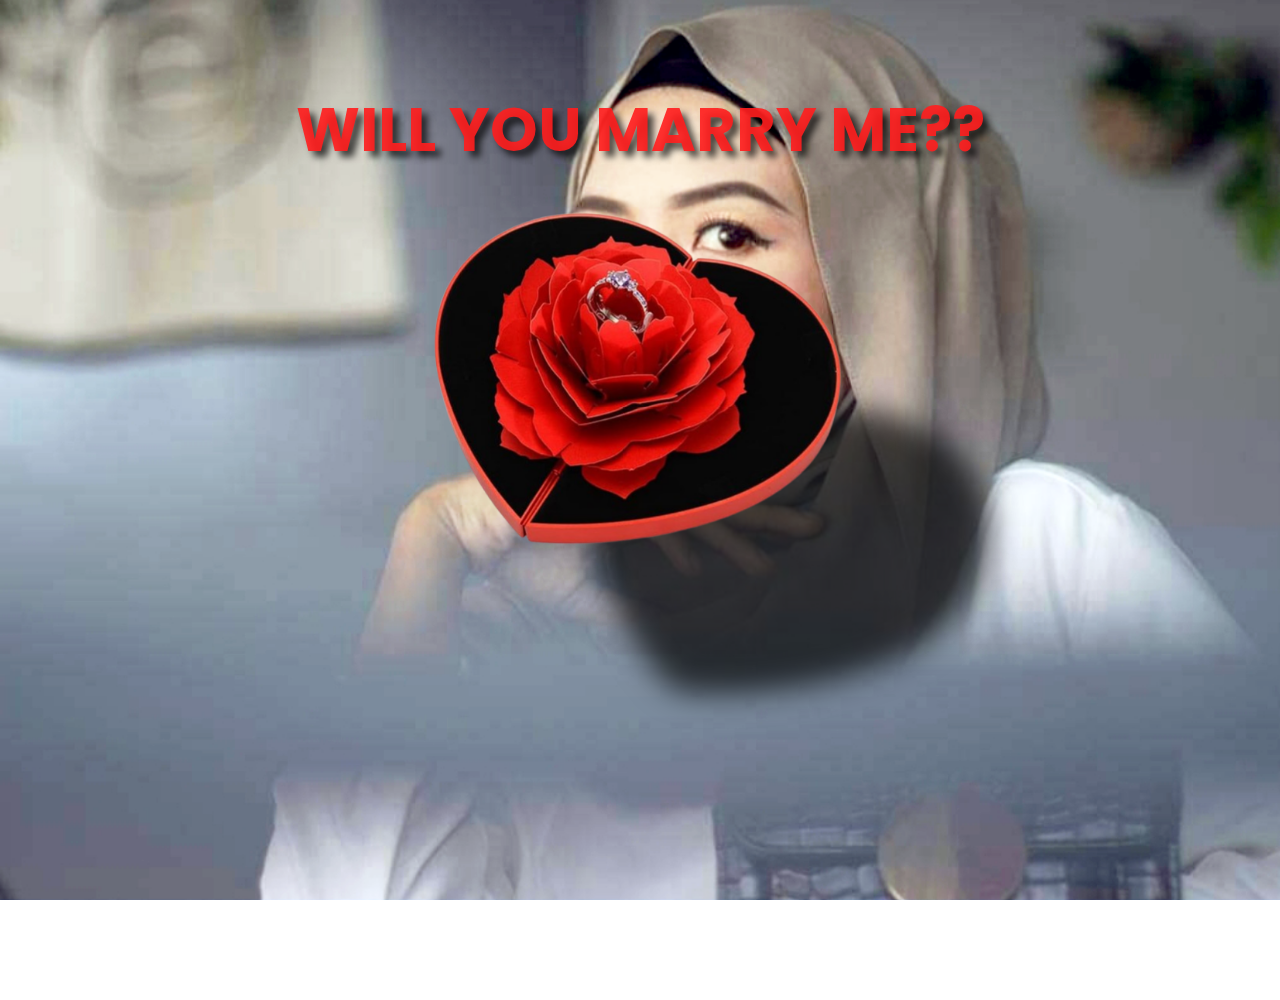
==== index2.html @ f803f63d "first commit" ====
<!DOCTYPE html>
<html lang="en">
  <head>
    <meta charset="UTF-8" />
    <meta name="viewport" content="width=device-width, initial-scale=1.0" />
    <link rel="shortcut icon" type="image/png" href="img/icon.png" />
    <title>Anisya Fitriyah</title>
    <!-- Google Font -->
    <link rel="preconnect" href="https://fonts.googleapis.com" />
    <link rel="preconnect" href="https://fonts.gstatic.com" crossorigin />
    <link
      href="https://fonts.googleapis.com/css2?family=Poppins:wght@300;400&display=swap"
      rel="stylesheet"
    />
    <!-- AOS -->
    <link rel="stylesheet" href="https://unpkg.com/aos@next/dist/aos.css" />
    <!-- CSS -->
    <link rel="stylesheet" href="style/style.css" />
  </head>
  <body>
    <audio id="music" controls autoplay hidden>
      <source src="music2.mp3" type="audio/mpeg" />
    </audio>
    <div class="container">
      <div class="first">
        <h1 data-aos="fade-down" data-aos-duration="2000">
          WILL YOU MARRY ME??
        </h1>
        <img
          src="img/love.png"
          alt="For You"
          data-aos="fade-up"
          data-aos-duration="3000"
          data-aos-delay="500"
        />
      </div>
    </div>

    <!-- ScriptAOS -->
    <script src="https://unpkg.com/aos@next/dist/aos.js"></script>
    <script>
      AOS.init();
    </script>
  </body>
</html>
---- style/style.css ----
/* http://meyerweb.com/eric/tools/css/reset/ 
   v2.0 | 20110126
   License: none (public domain)
*/

html,
body,
div,
span,
applet,
object,
iframe,
h1,
h2,
h3,
h4,
h5,
h6,
p,
blockquote,
pre,
a,
abbr,
acronym,
address,
big,
cite,
code,
del,
dfn,
em,
img,
ins,
kbd,
q,
s,
samp,
small,
strike,
strong,
sub,
sup,
tt,
var,
b,
u,
i,
center,
dl,
dt,
dd,
ol,
ul,
li,
fieldset,
form,
label,
legend,
table,
caption,
tbody,
tfoot,
thead,
tr,
th,
td,
article,
aside,
canvas,
details,
embed,
figure,
figcaption,
footer,
header,
hgroup,
menu,
nav,
output,
ruby,
section,
summary,
time,
mark,
audio,
video {
  margin: 0;
  padding: 0;
  border: 0;
  font-size: 100%;
  font: inherit;
  vertical-align: baseline;
}
/* HTML5 display-role reset for older browsers */
article,
aside,
details,
figcaption,
figure,
footer,
header,
hgroup,
menu,
nav,
section {
  display: block;
}
body {
  line-height: 1;
}
ol,
ul {
  list-style: none;
}
blockquote,
q {
  quotes: none;
}
blockquote:before,
blockquote:after,
q:before,
q:after {
  content: "";
  content: none;
}
table {
  border-collapse: collapse;
  border-spacing: 0;
}

body {
  font-family: "Poppins", sans-serif;
  margin: 0;
  background: url(../img/bg.png) fixed;
  background-repeat: no-repeat;
  background-size: cover;
}

.container {
  height: 100vh;
  margin: 0 auto;
  position: relative;
  text-align: center;
}

.container > div {
  left: 0;
  right: 0;
  top: 20vh;
}

.one {
  margin-top: 125px;
  color: #262424;
  font-size: 5rem;
  font-weight: bolder;
  text-shadow: 10px 10px 8px rgba(0, 0, 0, 0.7);
}

.one img {
  width: 70vw;
}

.one .hi {
  width: 15vw;
}

.two {
  margin-top: 160px;
  font-size: 2rem;
  font-weight: lighter;
}

.three {
  margin-top: 300px;
  font-size: 3rem;
}

.three span {
  font-size: 0.5em;
  vertical-align: super;
}

.four .text-box {
  border: 3px solid #aaa;
  border-radius: 10px;
  margin: 20px auto 0;
  padding: 10px;
  position: relative;
  width: 600px;
  line-height: 30px;
}

.text-box p {
  overflow: hidden;
  margin-bottom: 20px;
  text-align: left;
  text-align: justify;
  font-size: 18px;
  line-height: 1.7;
  color: #1c1a1a;
  text-indent: 50px;
}

.text-box p span {
  font-weight: bold;
  font-size: larger;
  color: #f90e0e;
}

.idea-1 {
  margin-top: 200px;
  font-size: 2rem;
}

.idea-1 span {
  font-weight: bold;
  color: #ff0000;
}

.idea-2 {
  margin-top: 25px;
  font-size: 2rem;
}

.idea-3 {
  margin-top: 200px;
  font-weight: bold;
  font-size: 4rem;
}

.idea-3 span {
  color: #ff0000;
}

.six img {
  margin-top: 60px;
  margin-bottom: 100px;
  margin-right: 30px;
  display: inline-block;
  height: 250px;
  box-shadow: 15px 15px 10px rgba(0, 0, 0, 0.7);
}

.seven img {
  margin-top: 30px;
  height: 325px;
  margin-bottom: 100px;
  transition: transform 1s;
}

.seven img:hover {
  transform: scale(1.5);
}

.seven h3 {
  font-size: 2rem;
  font-weight: bolder;
  color: #f50000;
  margin-top: 100px;
  text-shadow: 4px 4px 6px rgba(0, 0, 0, 0.7);
}

/* INDEX2 */
.first h1 {
  margin-top: 100px;
  font-size: 3.8rem;
  font-weight: bolder;
  text-shadow: 6px 6px 7px rgba(0, 0, 0, 0.7);
  color: #ff1e1ee8;
}

.first img {
  margin-top: 50px;
  height: 350px;
  filter: drop-shadow(150px 150px 15px rgba(0, 0, 0, 0.7));
}

@media screen and (max-width: 600px) {
  body {
    background: url(../img/bg.png) fixed;
    background-repeat: no-repeat;
    background-size: cover;
    background-position: 25%;
  }

  .one .greet {
    width: 22vw;
  }
  .one .name {
    width: 90vw;
  }
  .one p {
    margin-bottom: -100px;
    font-size: 1.7rem;
  }
  .three p {
    font-size: 2.1rem;
  }
  .four .text-box {
    width: 75vw;
  }

  .four .text-box p {
    color: #333333;
  }

  .five .idea-3 {
    font-size: 3rem;
  }
  .six .one {
    margin: 30px auto 50px auto;
    display: block;
    width: 300px;
    height: auto;
  }
  .six .two {
    margin: 30px auto 50px auto;
    display: block;
    width: 300px;
    height: auto;
  }
  .six .three {
    margin: 30px auto 50px auto;
    display: block;
    width: 300px;
    height: auto;
  }
  .six .four {
    margin: 30px auto 50px auto;
    display: block;
    width: 300px;
    height: auto;
  }
  .seven img {
    margin-top: 50px;
    width: 200px;
    height: auto;
  }

  .seven .gift {
    width: 270px;
  }
  .container h1 {
    margin-top: 70px;
    font-size: 2.4rem;
  }
  .container img {
    width: 350px;
    height: auto;
  }
}
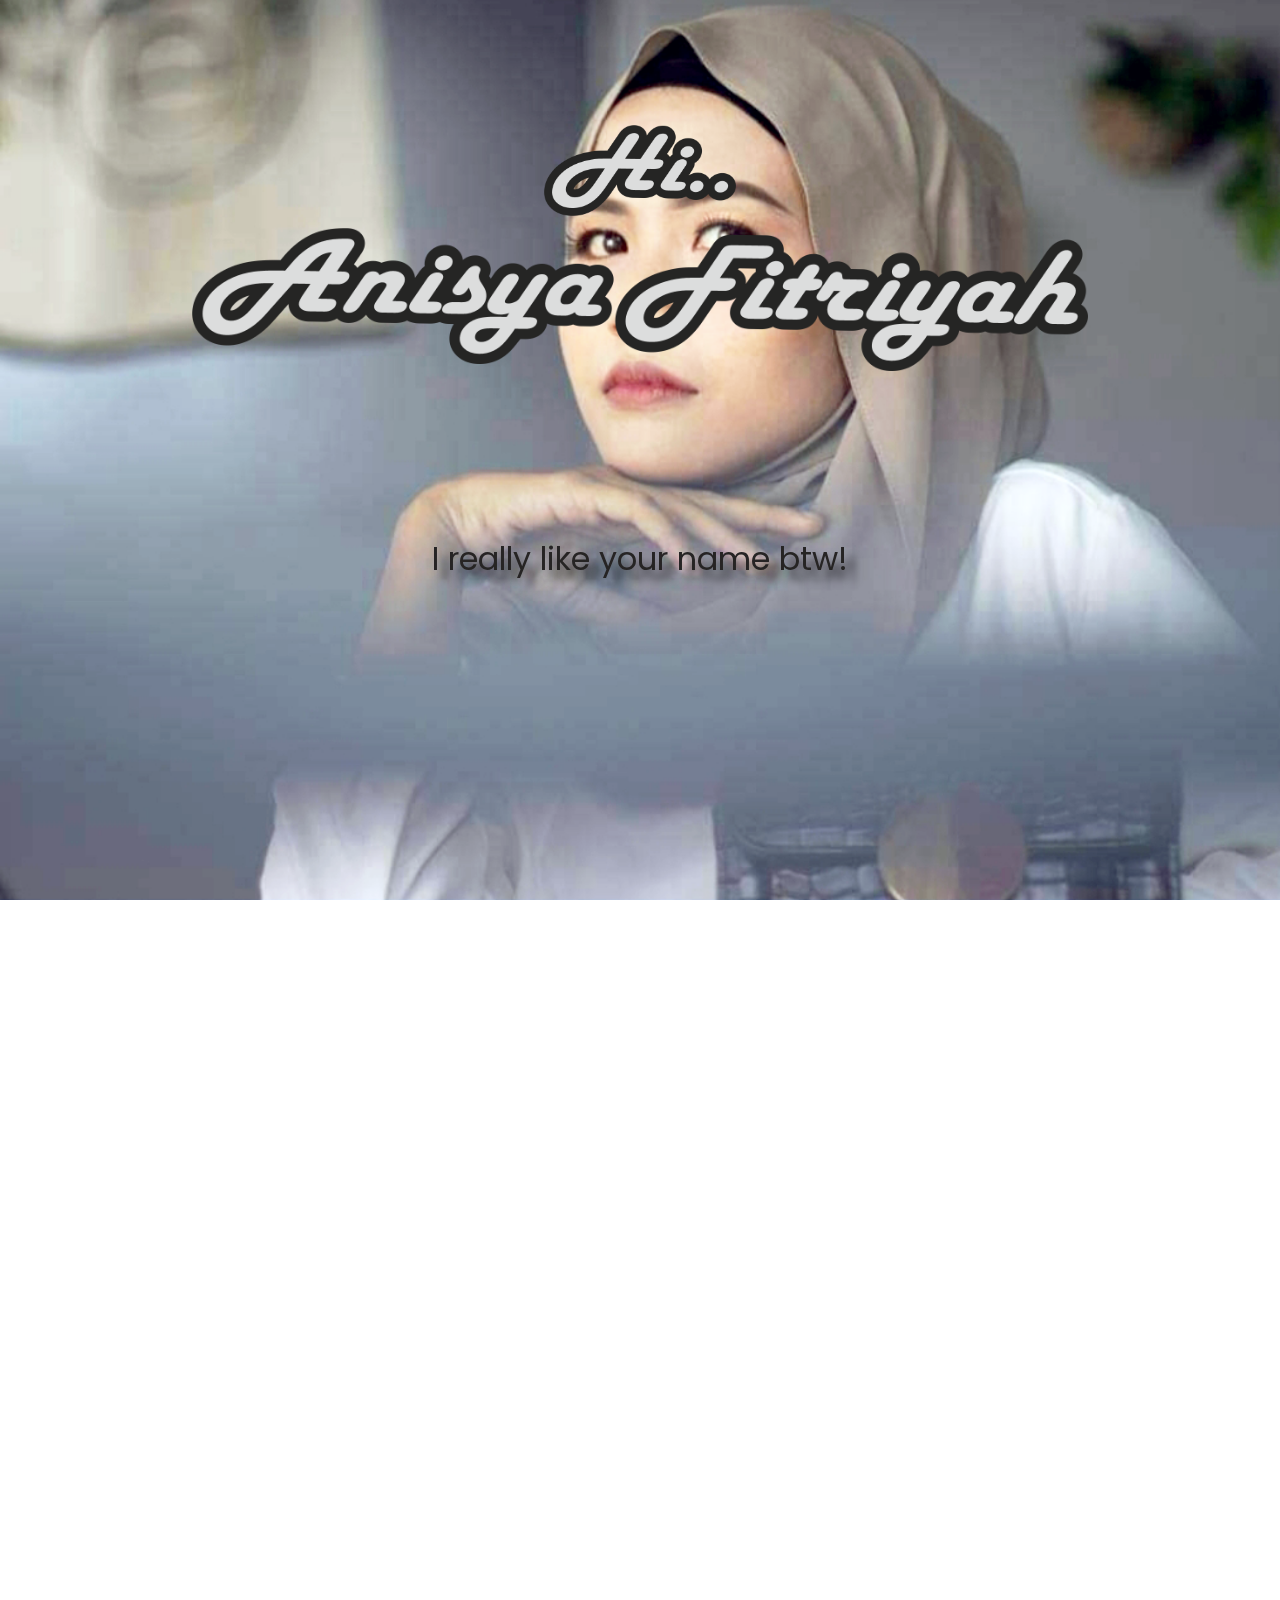
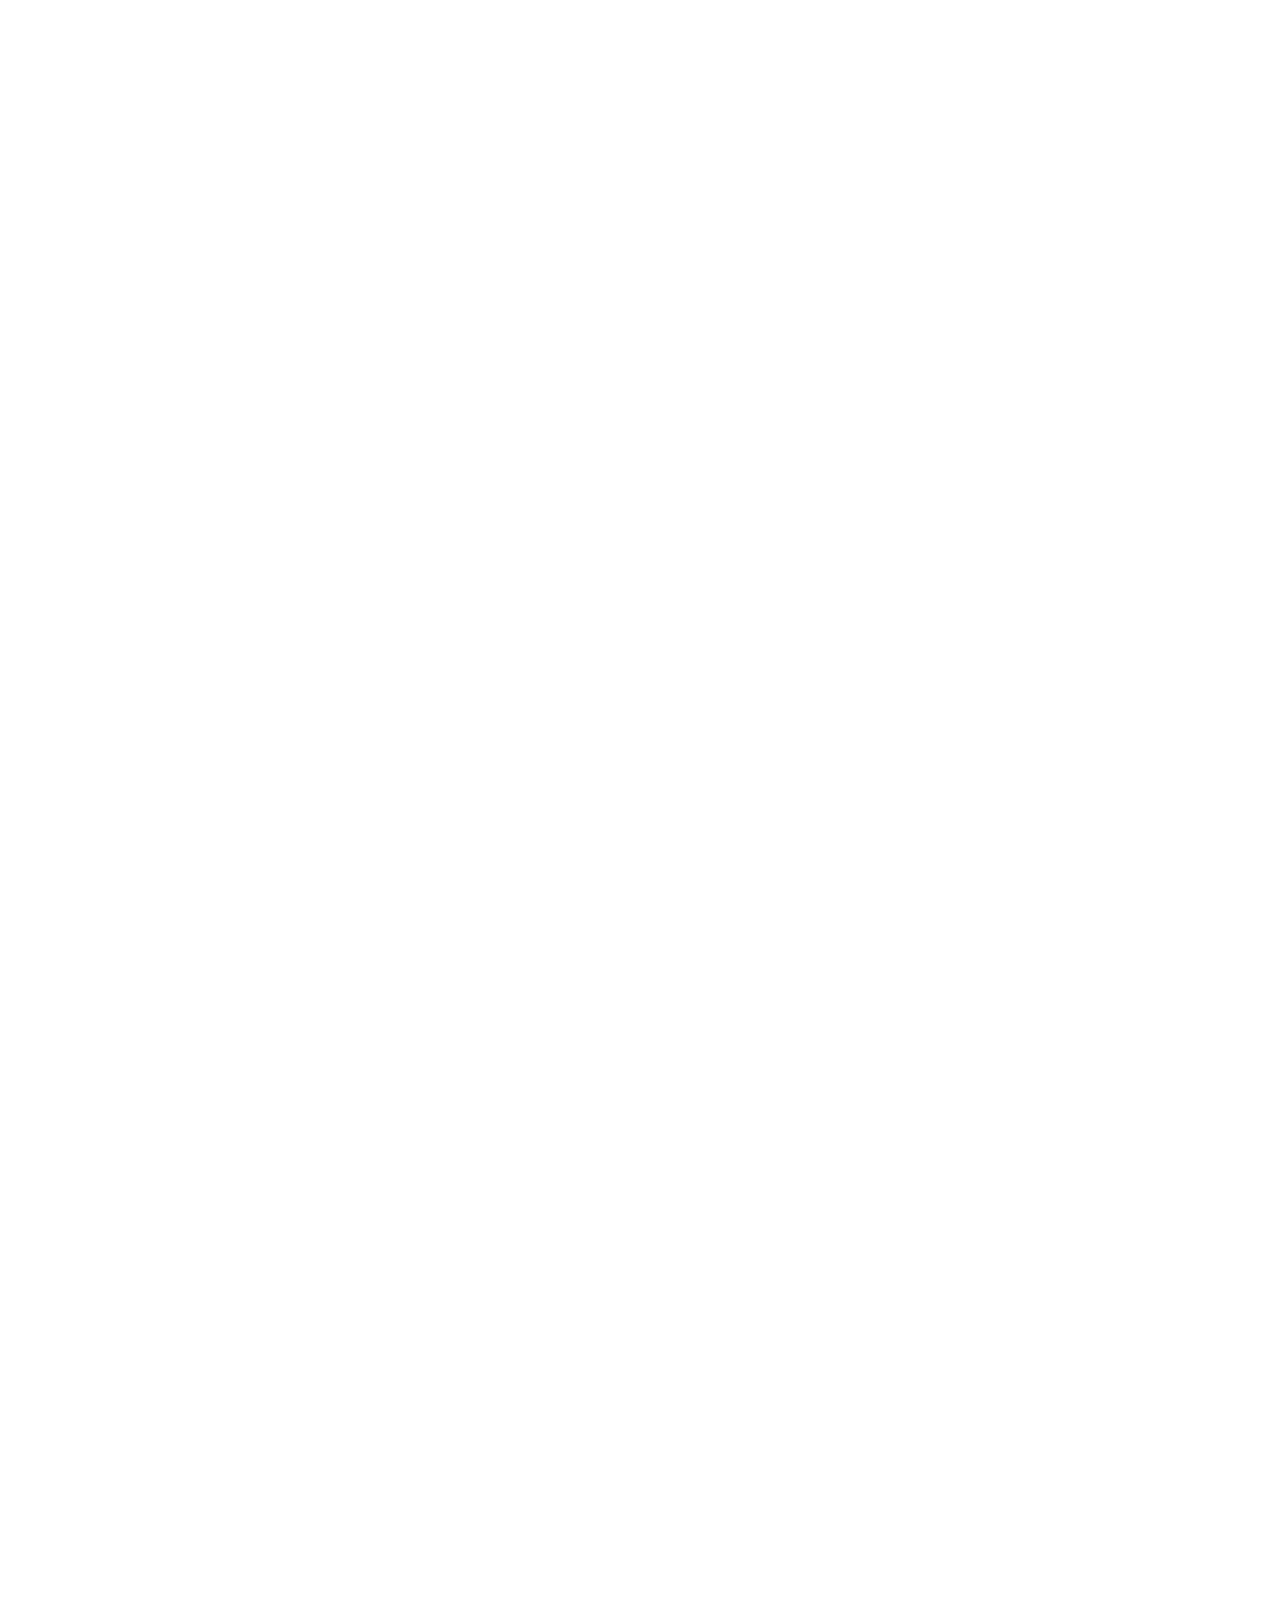
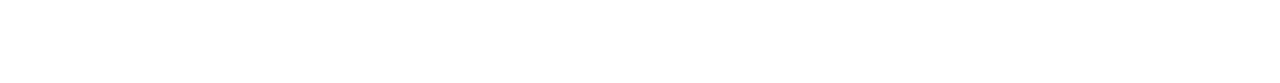
==== commit 81228359: "Rename index.html to index2.html" ====
--- a/index2.html
+++ b/index2.html
@@ -19,20 +19,107 @@
   </head>
   <body>
     <audio id="music" controls autoplay hidden>
-      <source src="music2.mp3" type="audio/mpeg" />
+      <source src="bestDay.ogg" type="audio/ogg" />
+      <source src="bestDay.mp3" type="audio/mpeg" />
     </audio>
     <div class="container">
-      <div class="first">
-        <h1 data-aos="fade-down" data-aos-duration="2000">
-          WILL YOU MARRY ME??
+      <div class="one">
+        <!-- <h1 class="one"> -->
+          <!-- <p>Hi..</p> -->
+          <!-- <span id="name">Anisya Fitriyah !!!</span> -->
+          <img class="greet"
+            src="img/hi.png"
+            alt=""
+            class="hi"
+            data-aos="fade-down"
+            data-aos-duration="1500"
+            data-aos-delay="500"
+          /><br />
+          <img class="name"
+            src="img/name.png"
+            alt=""
+            data-aos="fade-up"
+            data-aos-duration="1500"
+            data-aos-delay="1000"
+          />
         </h1>
-        <img
-          src="img/love.png"
-          alt="For You"
+        <p
+          class="two"
+          id="greetingText"
           data-aos="fade-up"
-          data-aos-duration="3000"
-          data-aos-delay="500"
+          data-aos-duration="1500"
+        >
+          I really like your name btw!
+        </p>
+      </div>
+      <div class="three" data-aos="zoom-in-down" data-aos-duration="1500">
+        <p>It's your birthday 25<span>TH</span> !! :D</p>
+      </div>
+      <div class="four" data-aos="zoom-in-right" data-aos-duration="2000">
+        <div class="text-box">
+          <p class="hbd-chatbox">
+            <span>Happy Birthday to someone truly speciall !!</span> May your day be as bright and beautiful as your smile. Selamat merayakan keberhasilan-keberhasilan berikutnya. Selamat berpetualang di level kehidupan selanjutnya. Selamat berperang dengan pernyataan <span>"KAPAN"</span> yang tak ada ujungnya. Selamat berjuang di kehidupan selanjutnya.
+            <p>Selamat bertambah usia di hari jadimu ini aku banyak menitipkan doa untukmu. Semoga kehawatiran dan kecemasan akan masa depan segera reda. Semoga apa yang sedang kamu kerjakan diberikan kelancaran dan tidak terlalu memikirkan apa kata orang. Tidak sibuk membandingkan dirimu dengan orang lain yaa!!</p>
+            <p>Aku ingin kamu lebih mencintai dirimu sendiri. Jadi lebih kuat, lebih panjang sabarnya, lebih tangguh, lebih bijak serta menjadi pribadi yang lebih dewasa!! Seiring bertambahnya usiamu pasti semakin besar pula tanggung jawab yang kamu pikul.</p> 
+            <p>I hope this year brings you endless joy, countless blessing, and unforgettable moments. Thank you for being such an incredible part of my life. Here's to celebrating you today cheers to love, laughter, and all your dreams come true. Have an amazing day filled with everything you love.</p> 
+          </p>
+        </div>
+      </div>
+      <div class="five">
+        <p class="idea-1" data-aos="flip-right" data-aos-duration="1000">
+          I realised, I wanted to do something
+          <span>special</span>
+        </p>
+        <p class="idea-2" data-aos="flip-right" data-aos-duration="1500">
+          Because,
+        </p>
+        <p class="idea-3" data-aos="zoom-in" data-aos-duration="1500">
+          You are Special
+          <span>:)</span>
+        </p>
+      </div>
+      <div class="six">
+        <img class="one"
+          src="img/anisya.png"
+          alt="Anisya Fitriyah"
+          data-aos="flip-left"
+          data-aos-duration="2000"
         />
+        <img class="two"
+          src="img/anisya2.jpg"
+          alt="Anisya Fitriyah"
+          data-aos="flip-left"
+          data-aos-duration="2000"
+          data-aos-delay="300"
+        />
+        <img class="three"
+          src="img/anisya3.png"
+          alt="Anisya Fitriyah"
+          data-aos="flip-left"
+          data-aos-duration="2000"
+          data-aos-delay="700"
+        />
+        <img class="four"
+          src="img/nisaa.png"
+          alt="Anisya Fitriyah"
+          data-aos="flip-left"
+          data-aos-duration="2000"
+          data-aos-delay="1100"
+        />
+      </div>
+      <div class="seven">
+        <h3 data-aos="zoom-in" data-aos-duration="1000">
+          PLEASE CLICK GIFT BOX TO TAKE SPECIAL GIFT FOR YOU
+        </h3>
+        <a href="index2.html">
+          <img class="gift"
+            src="img/gift.png"
+            alt="Gift Box"
+            data-aos="zoom-in-up"
+            data-aos-duration="1500"
+            data-aos-delay="200"
+          />
+        </a>
       </div>
     </div>
 
--- a/style/style.css
+++ b/style/style.css
@@ -128,6 +128,50 @@
   border-spacing: 0;
 }
 
+/* INDEX0 */
+.title h1 {
+  font-family: "Kaushan Script", cursive;
+  font-weight: 600;
+  font-size: 6rem;
+  font-style: normal;
+  margin-top: 100px;
+  margin-bottom: 50px;
+}
+
+.title p {
+  font-size: 1.5rem;
+  margin-top: 15px;
+  font-weight: 400;
+  color: #353232;
+}
+
+button {
+  background-color: #4ec9f3;
+  color: #ffffff;
+  border: none;
+  padding: 10px 20px;
+  border-radius: 20px;
+  font-size: 16px;
+  font-weight: 600;
+  cursor: pointer;
+  margin-top: 40px;
+}
+button a {
+  text-decoration: none;
+}
+button a:visited {
+  text-decoration: none;
+  color: #ffffff;
+}
+button:hover {
+  background-color: #3210dc;
+  transform: scale(1.2);
+  transition: 0.7s;
+}
+button:active {
+  background-color:rgb(129, 125, 203);
+}
+
 body {
   font-family: "Poppins", sans-serif;
   margin: 0;
@@ -161,7 +205,7 @@
   width: 70vw;
 }
 
-.one .hi {
+.one .greet {
   width: 15vw;
 }
 
@@ -284,6 +328,11 @@
     background-position: 25%;
   }
 
+  /* INDEX0 */
+  .title p {
+    font-size: 20px;
+  }
+
   .one .greet {
     width: 22vw;
   }
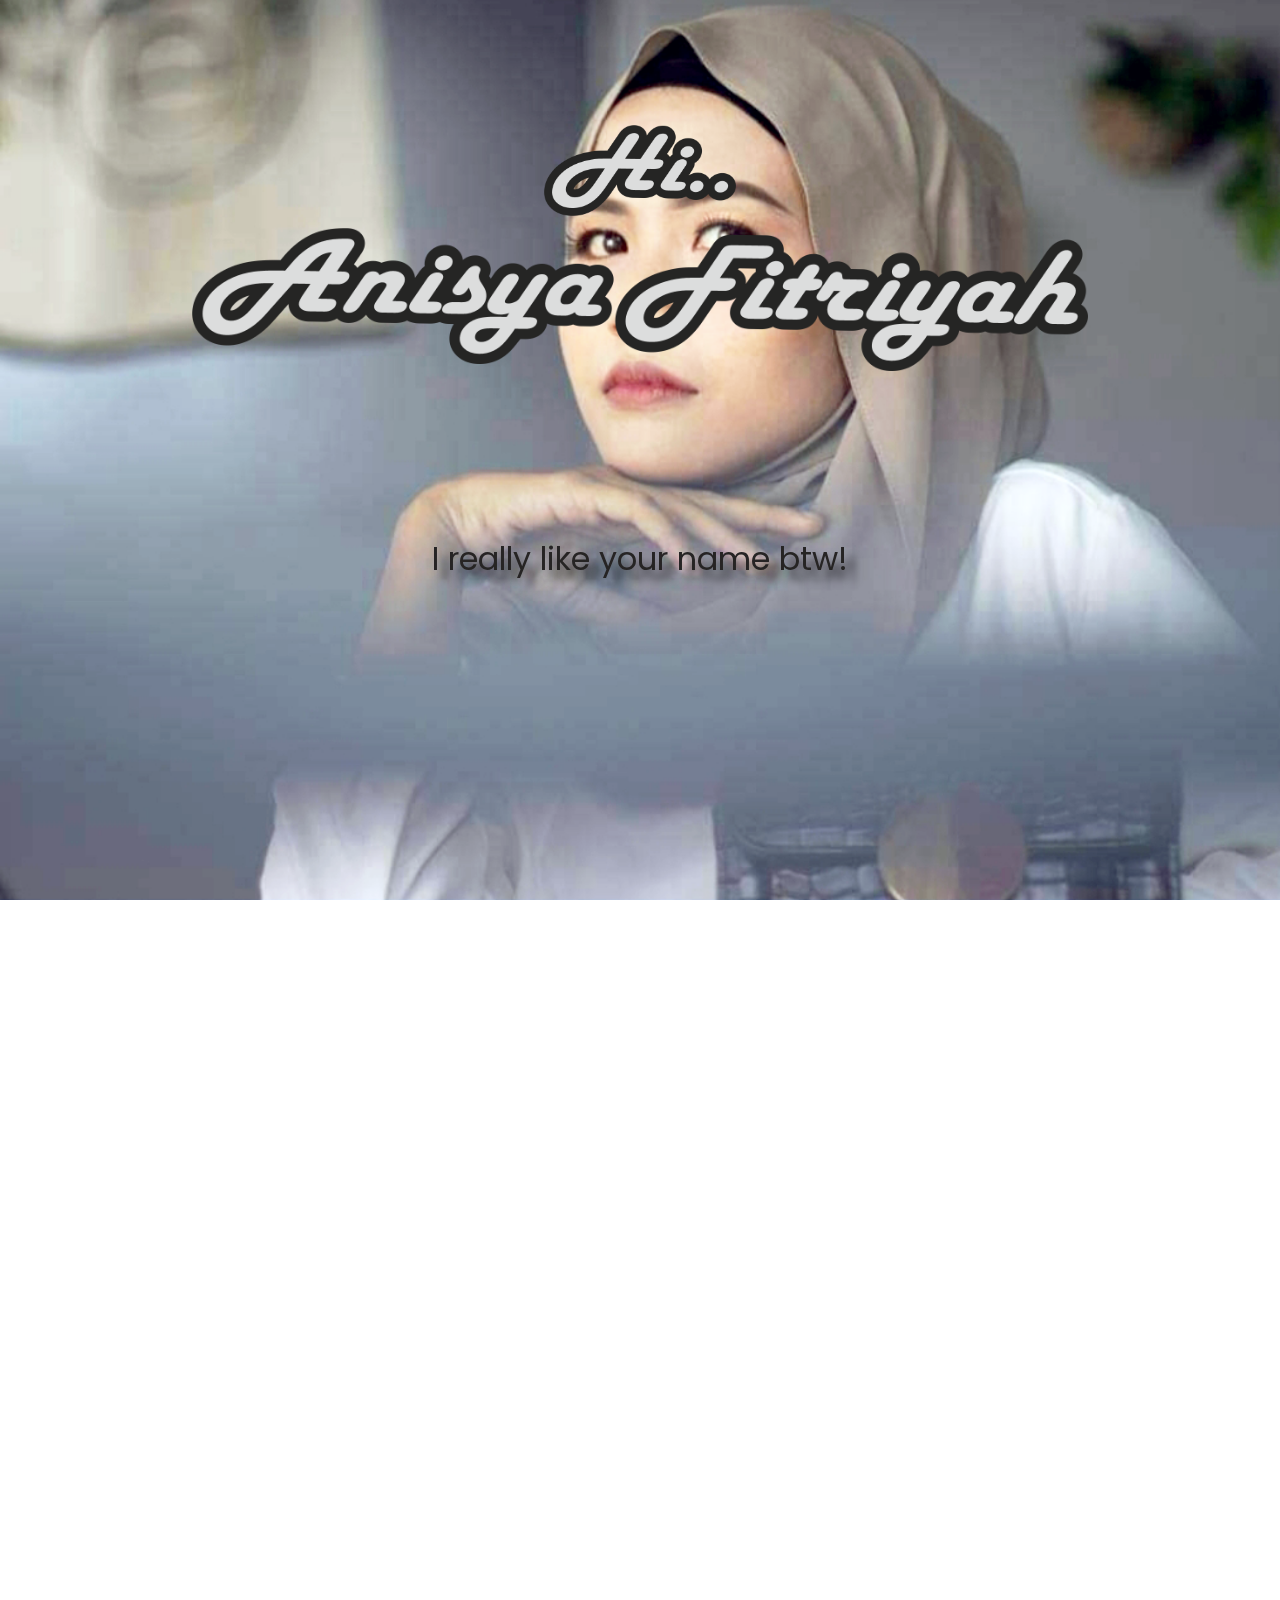
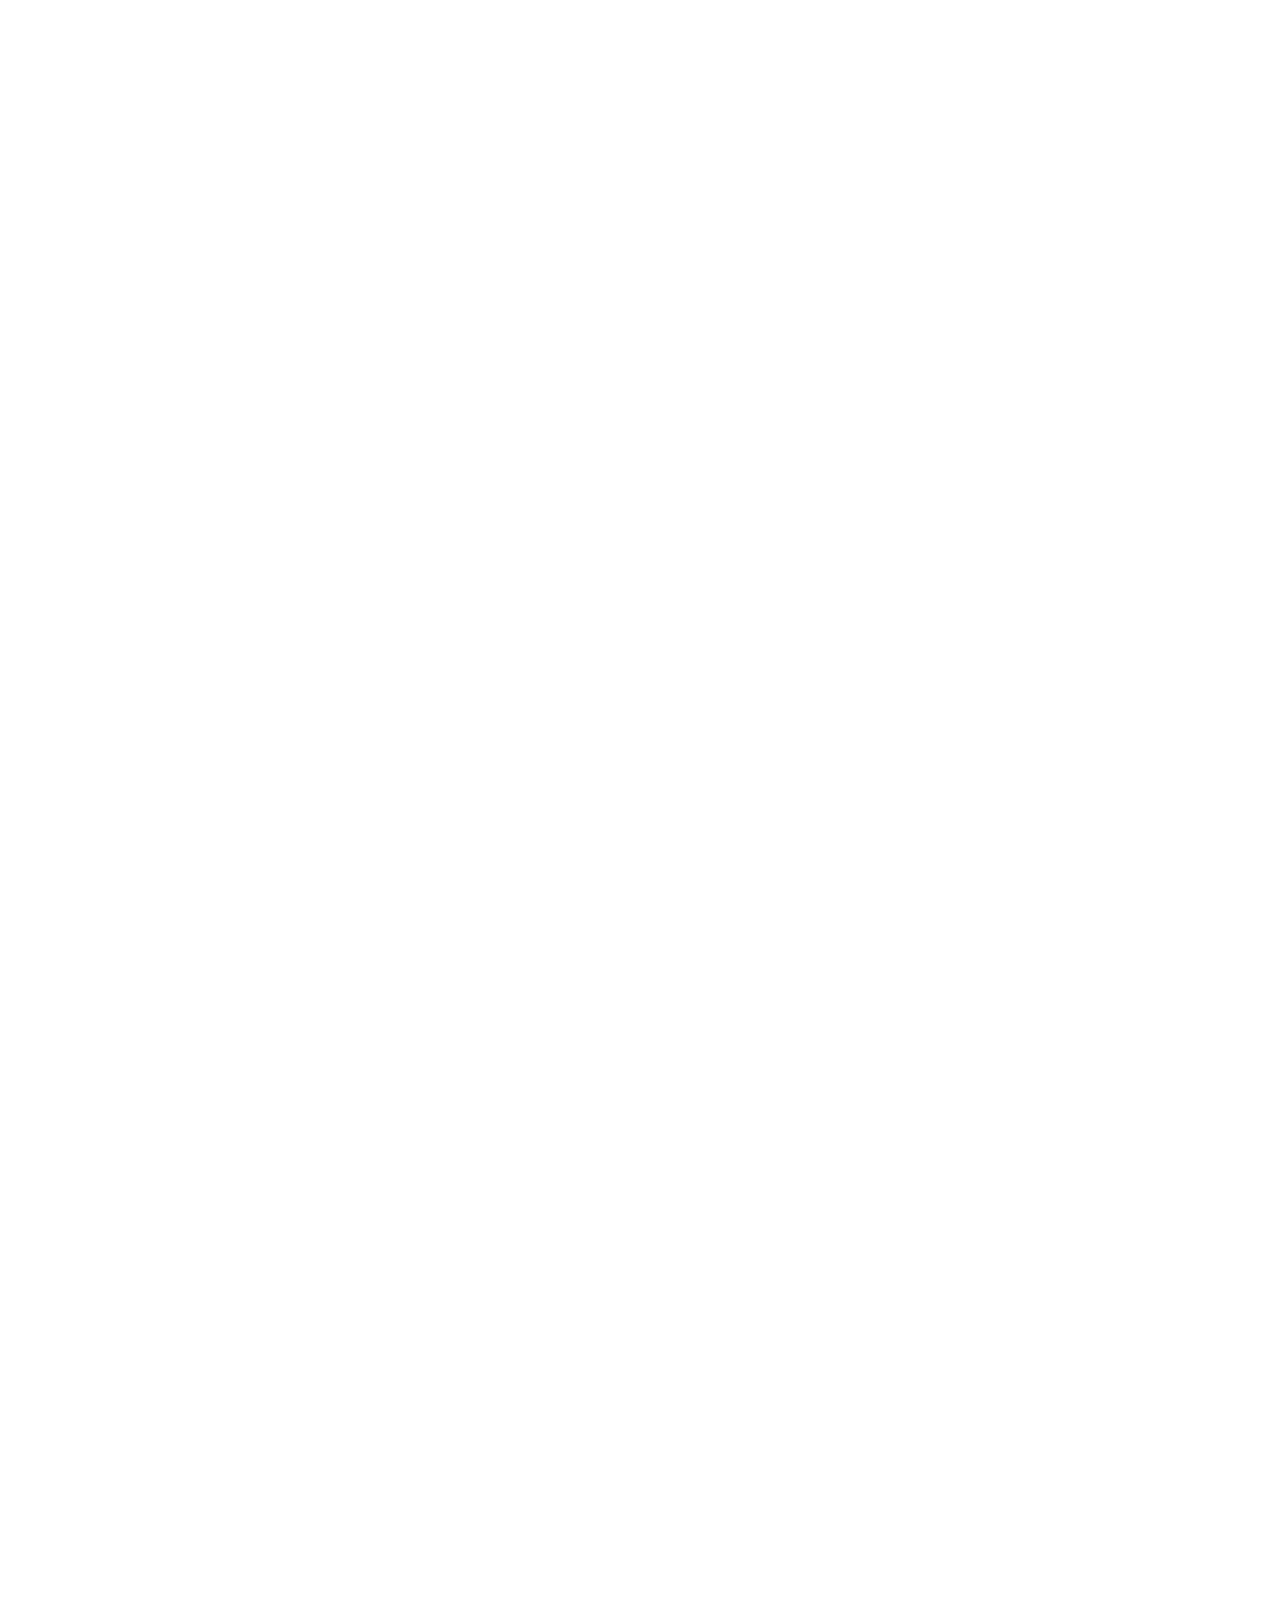
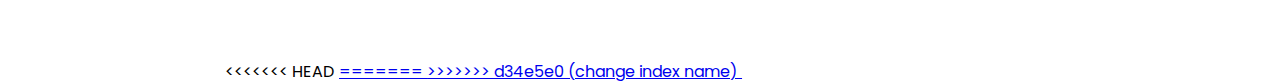
==== commit 17870932: "change index name" ====
--- a/index2.html
+++ b/index2.html
@@ -111,7 +111,11 @@
         <h3 data-aos="zoom-in" data-aos-duration="1000">
           PLEASE CLICK GIFT BOX TO TAKE SPECIAL GIFT FOR YOU
         </h3>
+<<<<<<< HEAD
         <a href="index2.html">
+=======
+        <a href="index3.html">
+>>>>>>> d34e5e0 (change index name)
           <img class="gift"
             src="img/gift.png"
             alt="Gift Box"
